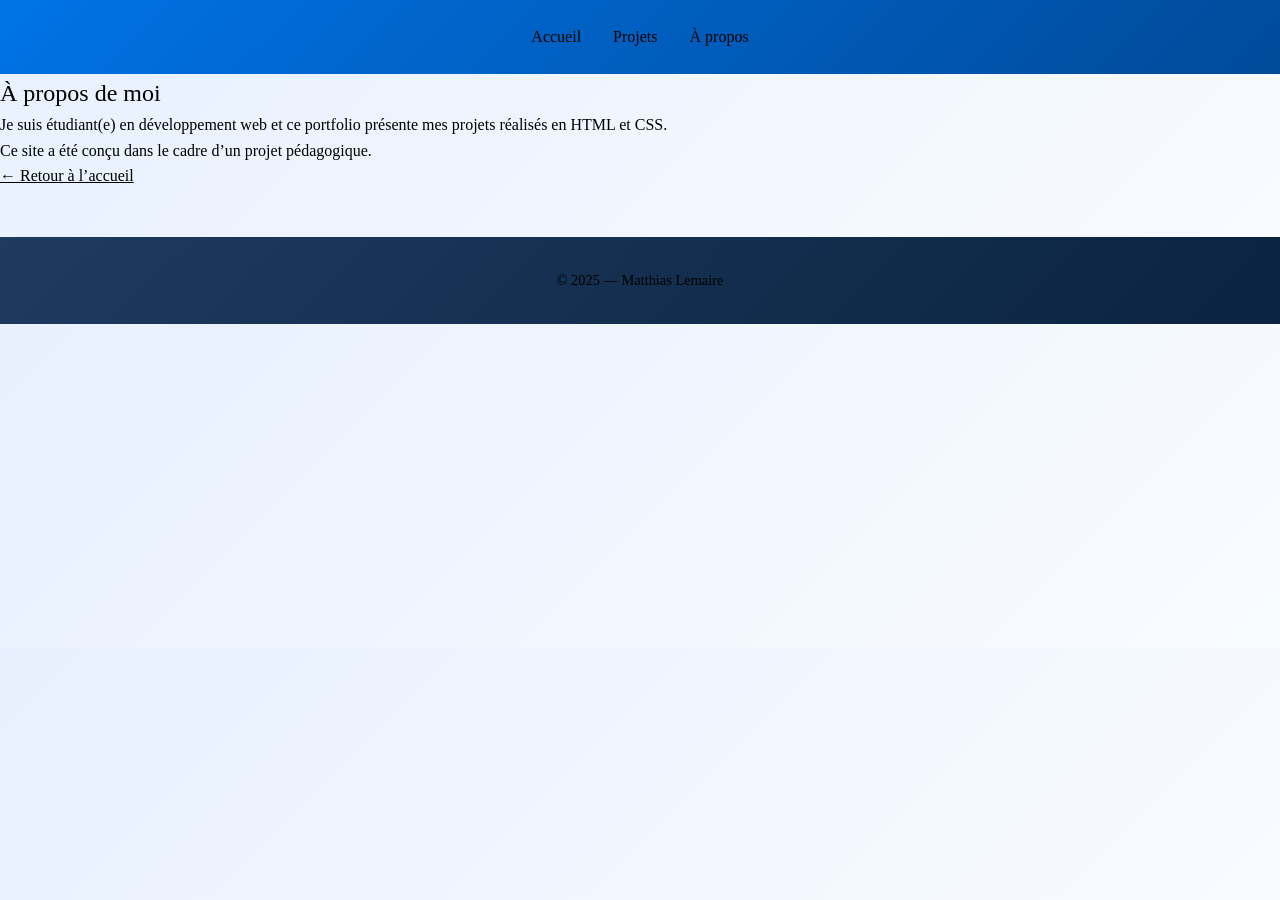
==== about.html @ 9701c77f "Add files via upload" ====
<!DOCTYPE html>
<html lang="fr">
<head>
    <meta charset="UTF-8">
    <meta name="viewport" content="width=device-width, initial-scale=1.0">
    <title>À propos</title>

    <link rel="stylesheet" href="css/variables.css">
    <link rel="stylesheet" href="css/style.css">
    <link rel="stylesheet" href="css/about.css">
    <link href="https://fonts.googleapis.com/css2?family=Poppins:wght@300;400;600&family=Roboto:wght@400;600&display=swap" rel="stylesheet">

</head>

<body>

<header class="site-header">
    <nav class="site-nav" aria-label="Navigation principale">
        <a href="./index.html">Accueil</a>
        <a href="./projets.html">Projets</a>
        <a href="./about.html">À propos</a>
    </nav>
</header>


<main class="about-page">

    <section class="about-content">
        <h1>À propos de moi</h1>

        <p>
            Je suis étudiant(e) en développement web et ce portfolio présente
            mes projets réalisés en HTML et CSS.
        </p>

        <p>
            Ce site a été conçu dans le cadre d’un projet pédagogique.
        </p>

        <a href="index.html">← Retour à l’accueil</a>
    </section>

</main>

<footer class="site-footer">
    <p>&copy; 2025 — Matthias Lemaire</p>
</footer>


</body>
</html>
---- css/variables.css ----
:root {
  /* === Couleurs === */
  --color-primary: #0073e6;
  --color-secondary: #004a99;
  --color-light: #f5faff;
  --color-dark: #222;
  --color-bg: #ffffff;
  --color-bg-header: linear-gradient(135deg, #0073e6, #004a99);
  --color-bg-footer: linear-gradient(135deg, #1e3a5f, #0a2340);
  --color-bg-body: linear-gradient(135deg, #e8f0ff 0%, #f9fcff 100%);



  /* === Couleurs états === */
  --color-hover: #0094ff;
  --color-danger: #e63946;
  --color-success: #2a9d8f;

  /* === Typographie === */
  --font-body: 'Poppins', sans-serif;
  --font-heading: 'Roboto', sans-serif;
  --font-size-base: 1rem;
  --font-size-lg: 1.3rem;
  --font-size-xl: 2rem;

  /* === Espacements === */
  --space-xs: 4px;
  --space-sm: 8px;
  --space-md: 16px;
  --space-lg: 24px;
  --space-xl: 40px;

  /* === Ombres === */
  --shadow-soft: 0 2px 8px rgba(0,0,0,0.1);

  /* === Radius === */
  --radius: 8px;
}
---- css/style.css ----
@import url('variables.css');
@import url('polices/poppins.css'); /* si tu en as */

/* Reset léger */
* {
    margin: 0;
    padding: 0;
    box-sizing: border-box;
}

/* Base */
body {
    font-family: var(--font-family-body);
    font-size: var(--font-size-body);
    color: var(--color-text-primary);
    background: var(--color-bg-body);
    line-height: 1.6;
}

/* Liens */
a {
    color: inherit;
}

/* Titres */
h1, h2, h3 {
    font-family: var(--font-family-heading);
    font-weight: var(--font-weight-heading);
    color: var(--color-text-heading);
}

/* =========================
   HEADER GLOBAL
   ========================= */

.site-header {
    background: var(--color-bg-header);
    box-shadow: var(--shadow-header);
}

/* Navigation */
.site-nav {
    display: flex;
    justify-content: center;
    gap: 2rem;
    padding: 1.5rem 0;
}

/* Liens du header */
.site-nav a {
    text-decoration: none;
    font-weight: 500;
    color: var(--color-text-nav-link);
    transition: transform 0.3s ease, color 0.3s ease;
}

.site-nav a:hover {
    transform: scale(1.15);
    color: var(--color-text-inverted);
}

/* =========================
   FOOTER GLOBAL
   ========================= */

.site-footer {
    background: var(--color-bg-footer);
    color: var(--color-text-inverted);
    text-align: center;
    padding: 2rem 1rem;
    margin-top: 3rem;
}

.site-footer p {
    font-size: 0.9rem;
}
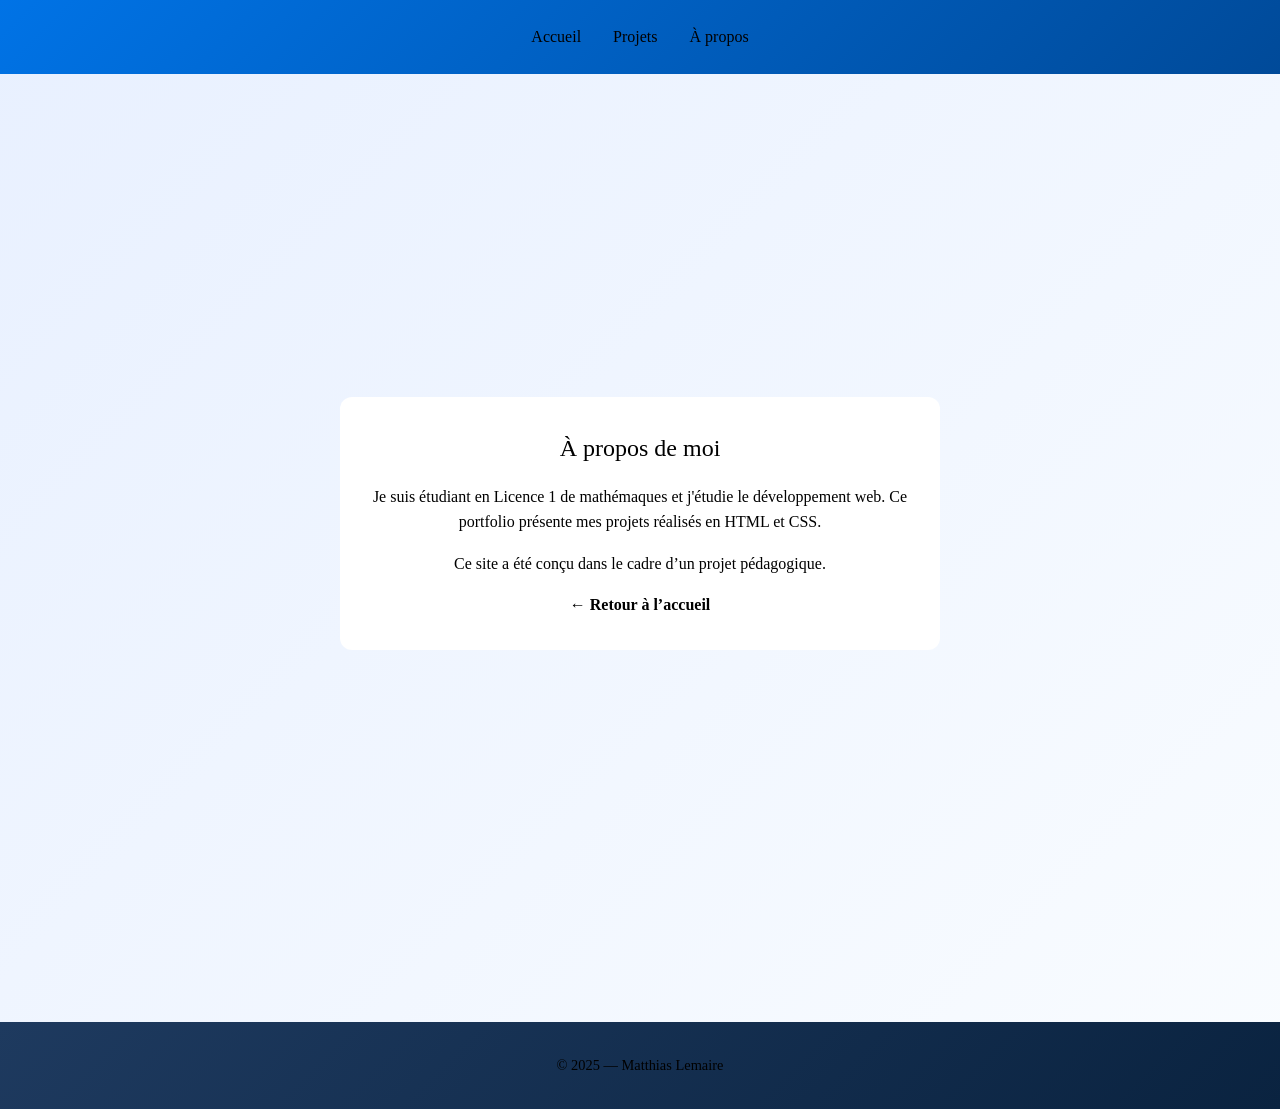
==== commit 261d2268: "Revise about page content and update text Updated the description in the about section to reflect cu" ====
--- a/about.html
+++ b/about.html
@@ -29,7 +29,7 @@
         <h1>À propos de moi</h1>
 
         <p>
-            Je suis étudiant(e) en développement web et ce portfolio présente
+            Je suis étudiant en Licence 1 de mathémaques et j'étudie le développement web. Ce portfolio présente
             mes projets réalisés en HTML et CSS.
         </p>
 
@@ -49,3 +49,4 @@
 
 </body>
 </html>
+
--- a/css/about.css
+++ b/css/about.css
@@ -0,0 +1,32 @@
+@import url('variables.css');
+
+.about-page {
+    min-height: 100vh;
+    padding: 2rem;
+    display: flex;
+    justify-content: center;
+    align-items: center;
+}
+
+.about-content {
+    max-width: 600px;
+    background: white;
+    padding: 2rem;
+    border-radius: 12px;
+    text-align: center;
+    box-shadow: var(--shadow-card);
+}
+
+.about-content h1 {
+    margin-bottom: 1rem;
+}
+
+.about-content p {
+    margin-bottom: 1rem;
+}
+
+.about-content a {
+    text-decoration: none;
+    color: var(--color-brand-primary);
+    font-weight: bold;
+}
